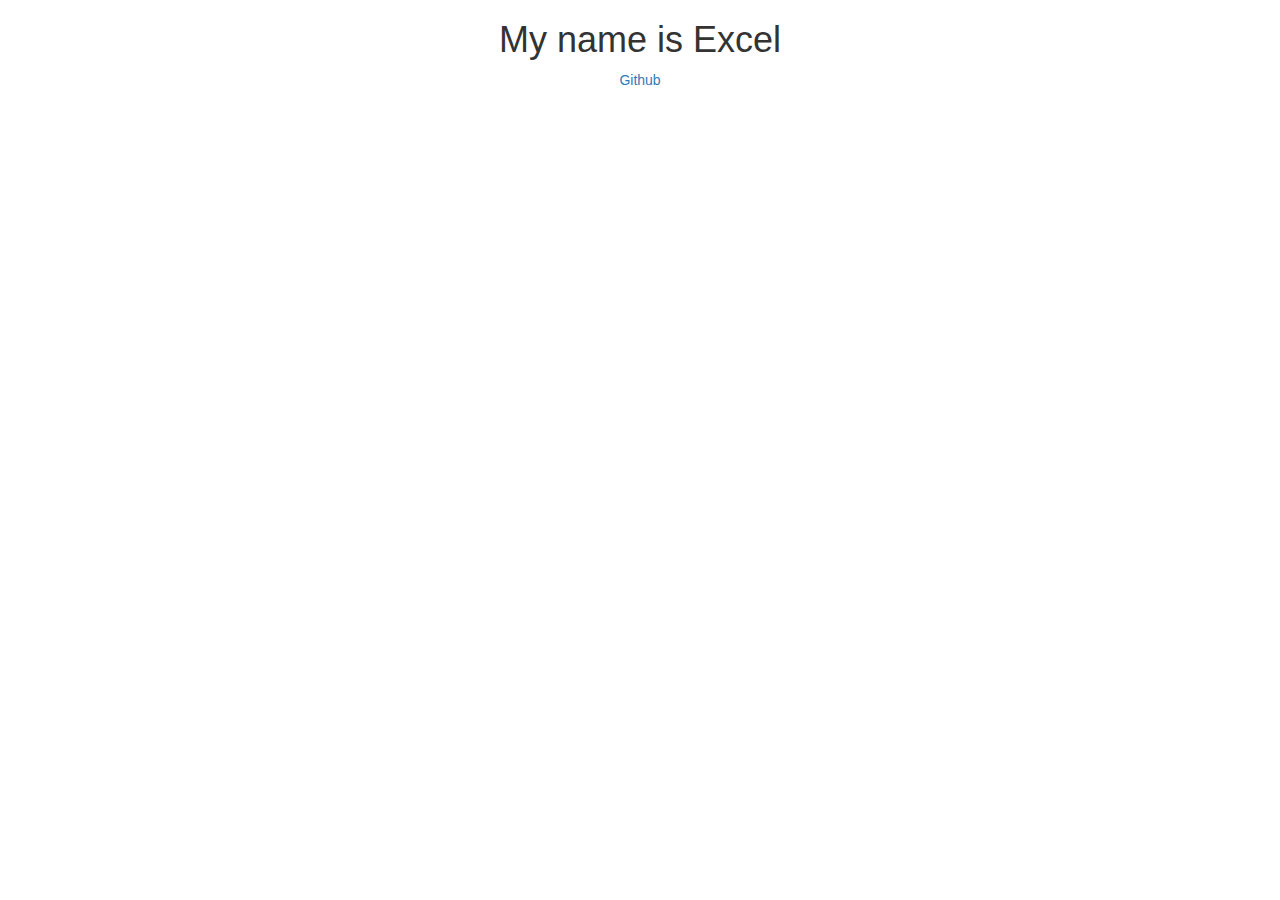
==== main.html @ 7ec9831e "Project Start" ====
<!DOCTYPE html>
<html lang="en">
  <head>
    <meta charset="utf-8">
    <meta http-equiv="X-UA-Compatible" content="IE=edge">
    <meta name="viewport" content="width=device-width, initial-scale=1">
    <!-- The above 3 meta tags *must* come first in the head; any other head content must come *after* these tags -->
    <title>Bootstrap 101 Template</title>

    <!-- Bootstrap -->
    <link href="bootstrap/css/bootstrap.min.css" rel="stylesheet">
    <link href="main.css" rel="stylesheet">

    <!-- HTML5 shim and Respond.js for IE8 support of HTML5 elements and media queries -->
    <!-- WARNING: Respond.js doesn't work if you view the page via file:// -->
    <!--[if lt IE 9]>
      <script src="https://oss.maxcdn.com/html5shiv/3.7.3/html5shiv.min.js"></script>
      <script src="https://oss.maxcdn.com/respond/1.4.2/respond.min.js"></script>
    <![endif]-->
  </head>
  <body>
    <h1>My name is Excel</h1>
    <a href="http://www.github.com/Excoh">Github</a>

    <!-- jQuery (necessary for Bootstrap's JavaScript plugins) -->
    <script src="https://ajax.googleapis.com/ajax/libs/jquery/1.12.4/jquery.min.js"></script>
    <!-- Include all compiled plugins (below), or include individual files as needed -->
    <script src="bootstrap/js/bootstrap.min.js"></script>
  </body>
</html>
---- main.css ----
body {
    background-color: none;  
    text-align: center;
}
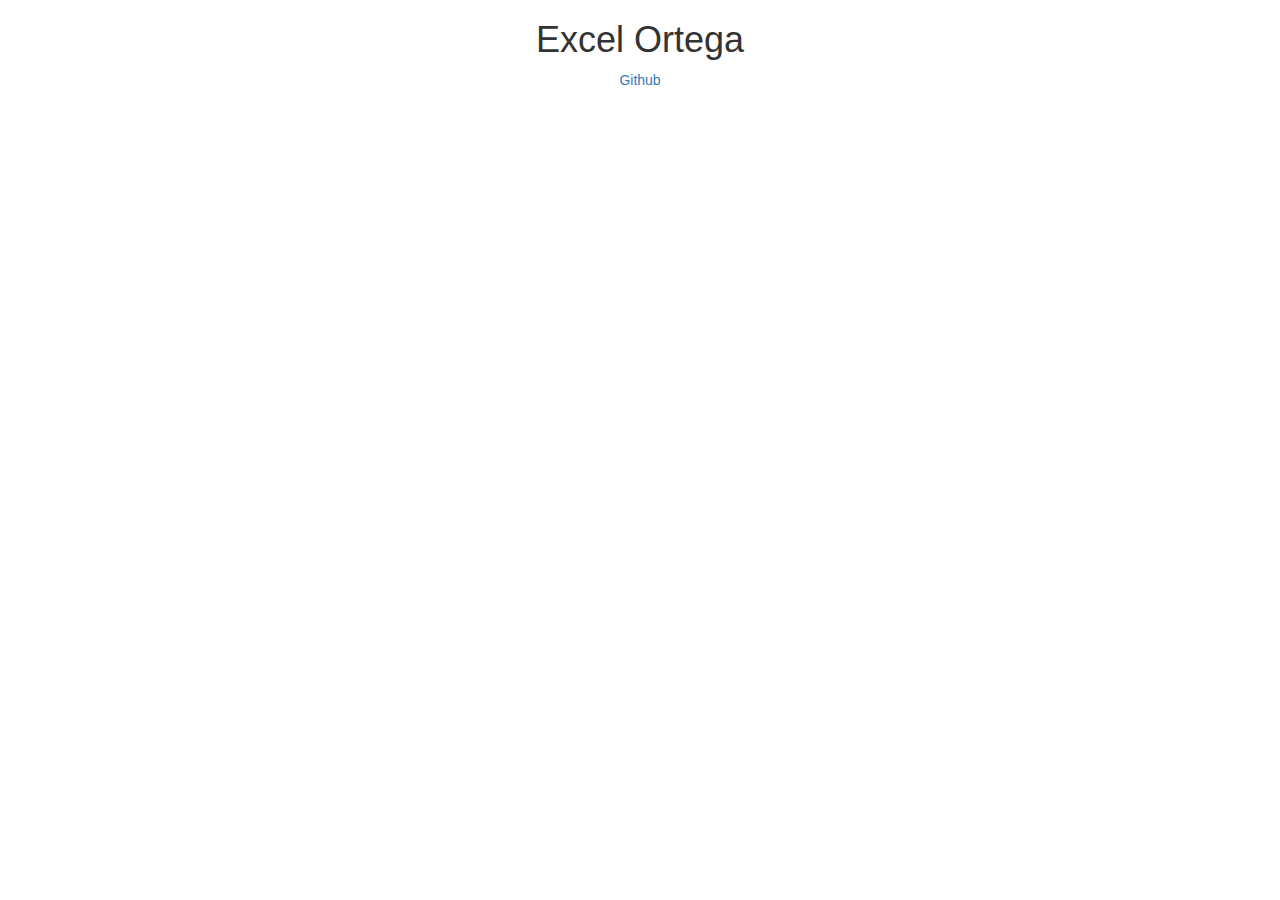
==== commit 2a9b9fef: "Cleaned up code" ====
--- a/main.html
+++ b/main.html
@@ -4,27 +4,19 @@
     <meta charset="utf-8">
     <meta http-equiv="X-UA-Compatible" content="IE=edge">
     <meta name="viewport" content="width=device-width, initial-scale=1">
-    <!-- The above 3 meta tags *must* come first in the head; any other head content must come *after* these tags -->
     <title>Bootstrap 101 Template</title>
 
     <!-- Bootstrap -->
     <link href="bootstrap/css/bootstrap.min.css" rel="stylesheet">
     <link href="main.css" rel="stylesheet">
 
-    <!-- HTML5 shim and Respond.js for IE8 support of HTML5 elements and media queries -->
-    <!-- WARNING: Respond.js doesn't work if you view the page via file:// -->
-    <!--[if lt IE 9]>
-      <script src="https://oss.maxcdn.com/html5shiv/3.7.3/html5shiv.min.js"></script>
-      <script src="https://oss.maxcdn.com/respond/1.4.2/respond.min.js"></script>
-    <![endif]-->
   </head>
   <body>
-    <h1>My name is Excel</h1>
+    <h1>Excel Ortega</h1>
     <a href="http://www.github.com/Excoh">Github</a>
 
-    <!-- jQuery (necessary for Bootstrap's JavaScript plugins) -->
+
     <script src="https://ajax.googleapis.com/ajax/libs/jquery/1.12.4/jquery.min.js"></script>
-    <!-- Include all compiled plugins (below), or include individual files as needed -->
     <script src="bootstrap/js/bootstrap.min.js"></script>
   </body>
 </html>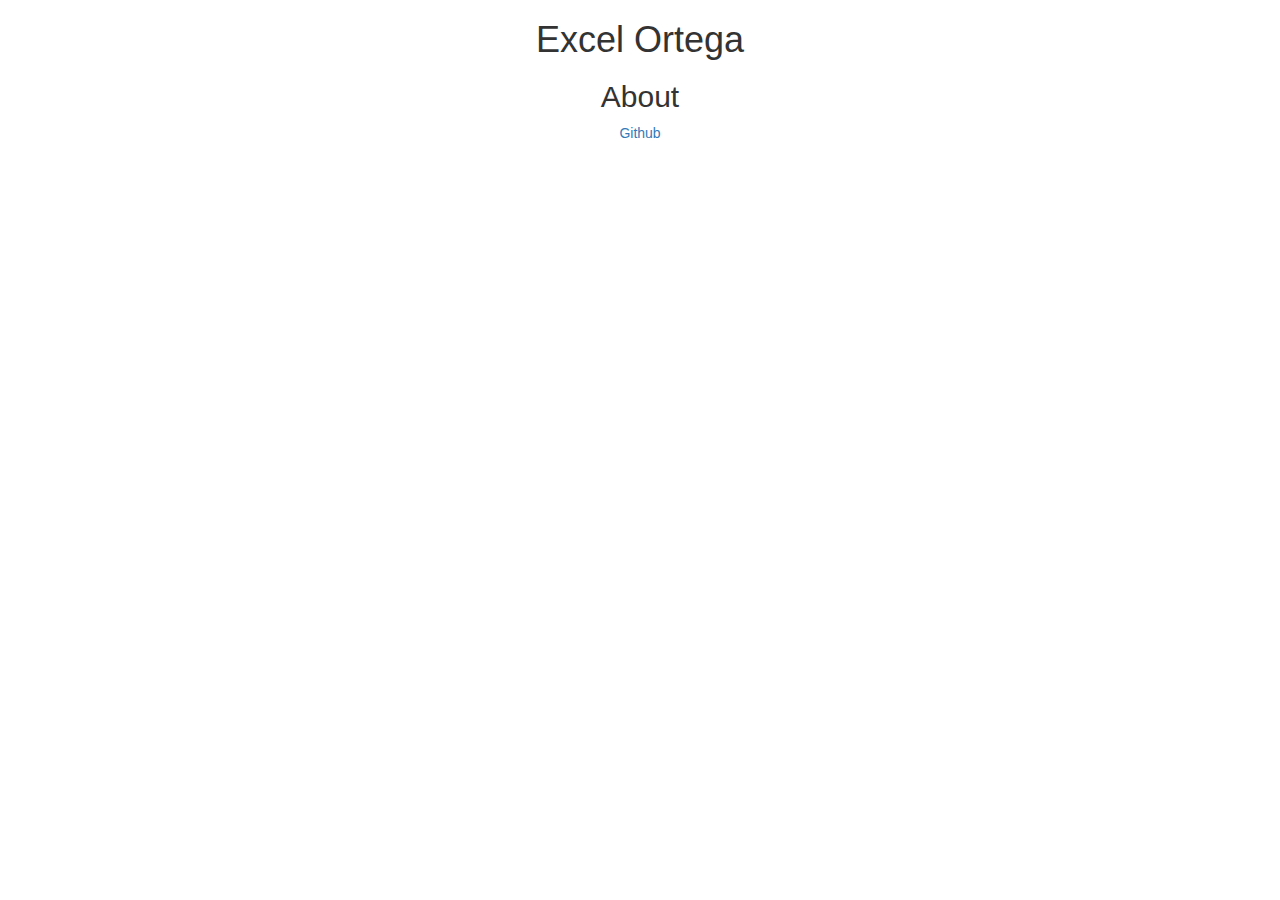
==== commit d6ecf179: "Updated main file" ====
--- a/main.html
+++ b/main.html
@@ -4,7 +4,7 @@
     <meta charset="utf-8">
     <meta http-equiv="X-UA-Compatible" content="IE=edge">
     <meta name="viewport" content="width=device-width, initial-scale=1">
-    <title>Bootstrap 101 Template</title>
+    <title>Excel Ortega</title>
 
     <!-- Bootstrap -->
     <link href="bootstrap/css/bootstrap.min.css" rel="stylesheet">
@@ -13,6 +13,7 @@
   </head>
   <body>
     <h1>Excel Ortega</h1>
+    <h2>About</h2>
     <a href="http://www.github.com/Excoh">Github</a>
 
 
